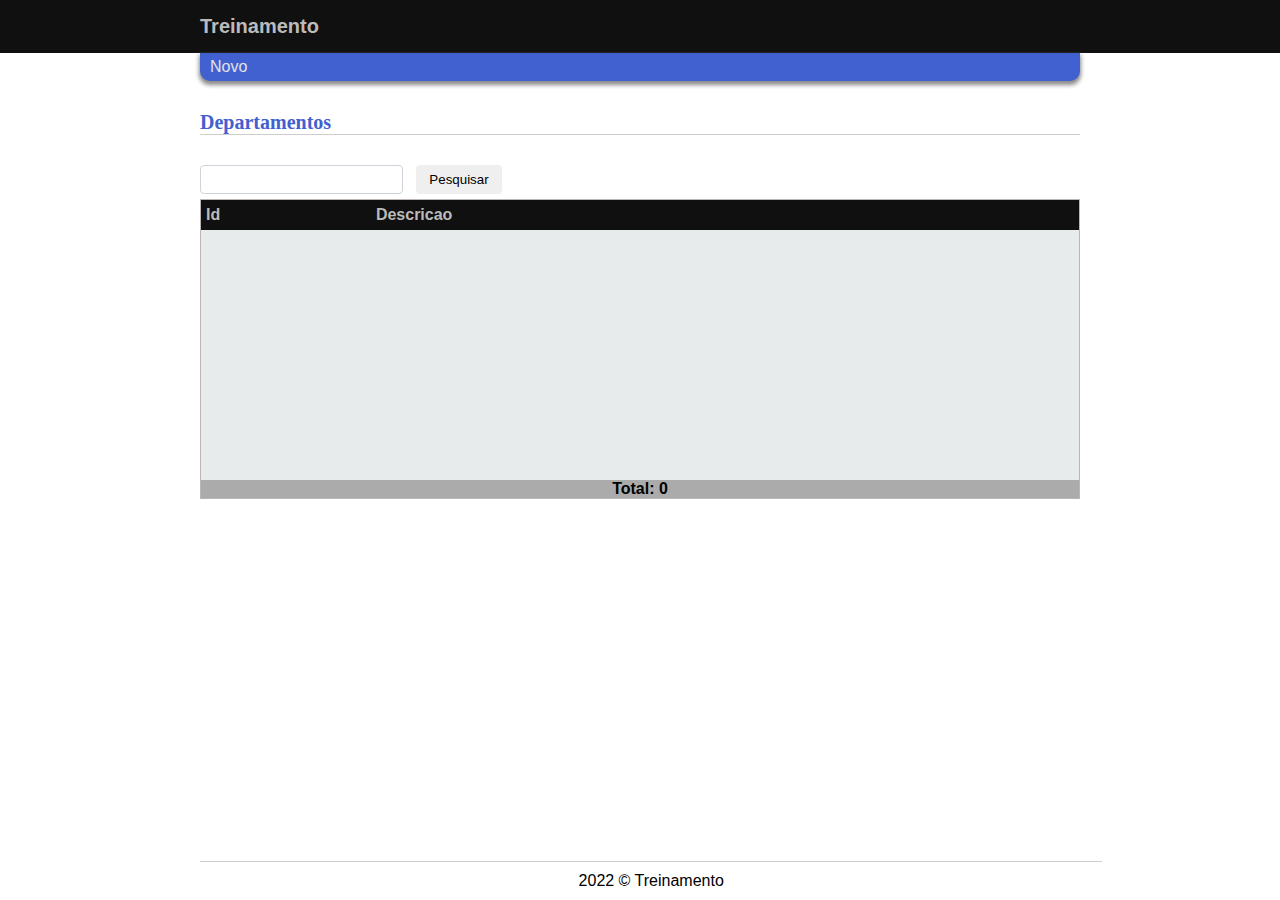
==== paginas/departamento/index.html @ 0c4c9a23 "treinamento modelo" ====
<!DOCTYPE html>
<html lang="pt-br">
<head>
    <meta charset="UTF-8">
    <meta name="viewport" content="width=device-width, initial-scale=1.0">
    <meta http-equiv="X-UA-Compatible" content="ie=edge">
    <title>client-side - departamento</title>
    <link rel="stylesheet" href="../../libs/css/site.css" >
    <link rel="stylesheet" href="../../libs/css/painel.css" >
</head>
<body>
    <div class="container">
        <header>
            <a href="../../index.html" name="home">Treinamento</a>
        </header>
        <section class="painel paginas-departamento-index">
            <nav>
                <a href="editar.html?id=0">Novo</a>
            </nav>

            <div class="titulo-principal">Departamentos</div>

            <div class="linha">
                <div class="coluna">
                    <input type="text" name="filtro">
                    &nbsp;
                    <button name="pesquisar">Pesquisar</button>
                </div>
            </div>

            <div class="linha">
                <table name="grid">
                    <thead>
                        <tr>
                            <th>Id</th>
                            <th>Descricao</th>
                        </tr>
                    </thead>
                    <tbody>
                    </tbody>
                    <tfoot>
                        <tr>
                            <th colspan="2">Total:&nbsp;<span>0</span></th>
                        </tr>
                    </tfoot>
                </table>
            </div>

        </section>
        <footer>
            2022 &copy; Treinamento
        </footer>
    </div>

    <script src="../../libs/js/app.paginas.departamento.index.js"></script>
    <script src="../../libs/js/bd.js"></script>
    <script>
        new app.paginas.departamento.index(document.querySelector(".paginas-departamento-index"));
    </script>
</body>
</html>
---- libs/css/site.css ----
* {
    margin: 0;
    padding: 0;
    font-family:'Segoe UI', Tahoma, Geneva, Verdana, sans-serif 
}

html, body {
    height: 100%;
}

header {
    background-color: #101010;
    font-weight: bold;
    padding: 15px 200px 15px 200px;
    margin: 0 -200px 0 -200px;
}

header > a {
    color: #bbbbbb;
    cursor: pointer;
    text-decoration: none;
    font-size: 20px;
}

header > a:hover {
    color: #ffffff;
}

.container {
    margin: 0 200px 0 200px;
    height: 100%;
}
    
footer {
    position: absolute;
    bottom: 0;
    width: 70.5%;
    padding: 10px 0 10px;
    border-top: 1px solid #d0cdcd;
    text-align: center;
}

input, select {
    padding: .375rem .75rem;
    color: #495057;
    background-color: #fff;
    border: 1px solid #ced4da;
    border-radius: .25rem;
}

input.width300 {
    width: 300px;
}

select.width300 {
    width: 326px;
}

button {
    border: 1px solid transparent;
    padding: .375rem .75rem;
    border-radius: .25rem;    
}

button:hover {
    cursor: pointer;
    background-color: #ced4da;
}
---- libs/css/painel.css ----
.painel {
    height: 60%;
}

.painel nav {
    background-color: #4261d0;;
    border-radius: 0 0 10px 10px;
    padding: 5px 10px 5px 10px;
    box-shadow: 0px 3px 4px 1px #8c8a8a;
    margin-bottom: 30px;
}

.painel nav a {
    text-decoration: none;
    color: #e4e4e4;
    margin-right: 5px;
}

.painel nav a:hover {
    cursor: pointer;
    font-weight: bold;
    color: #FFFFFF;
}

.painel .titulo-principal {
    font-size: 20px;
    font-weight: bold;
    color: #4261d0;;
    font-family: Segoe UI;
    border-bottom: 1px solid #cecccc;
    border-width: 1px;
    margin-bottom: 30px;
}

.painel .linha {
    display: flex;
    flex-direction: row;
    width: 100%;
    margin-top: 5px;    
}

.painel .linha div {
    margin-right: 10px;
}

.painel .linha .coluna {
    width: 100%;
}

.painel .linha .coluna10 {
    width: 10%;
}

.painel .linha .coluna20 {
    width: 20%;
}

.painel .linha .coluna30 {
    width: 30%;
}

.painel .linha .coluna40 {
    width: 40%;
}

.painel .linha .coluna50 {
    width: 50%;
}

.painel .linha .coluna60 {
    width: 60%;
}

.painel .linha .coluna70 {
    width: 70%;
}

.painel .linha .coluna80 {
    width: 80%;
}

.painel .linha .coluna90 {
    width: 90%;
}

.painel .linha .texto-alinhado-centro {
    text-align: center;
}

.painel .linha .texto-alinhado-direita {
    text-align: right;
}

.painel .linha .texto-alinhado-esquerda {
    text-align: left;
}

.painel [name="grid"] {
    border-collapse: collapse;
    border: 1px solid #bbb5b5;
    width: 100%;
    height: 300px;
}

.painel [name="grid"] thead {
    background-color: #101010;
    color: #bbbbbb;
    text-align: left;
}

.painel [name="grid"] thead > tr {
    height: 30px;
}

.painel [name="grid"] thead th {
    padding-left: 5px;
}

.painel [name="grid"] tbody {
    background-color: #e8ebec;
    text-align: left;
    padding-left: 5px;
}

.painel [name="grid"] tbody .item {
    height: 20px;
}

.painel [name="grid"] tbody .item:hover {
    cursor: pointer;
    background-color: #b8bad0;
}

.painel [name="grid"] tbody td {
    padding-left: 5px;
}

.painel [name="grid"] tfoot {
    background-color: #ababab;
}

.painel [name="grid"] tfoot tr th {
    text-align: center;    
}
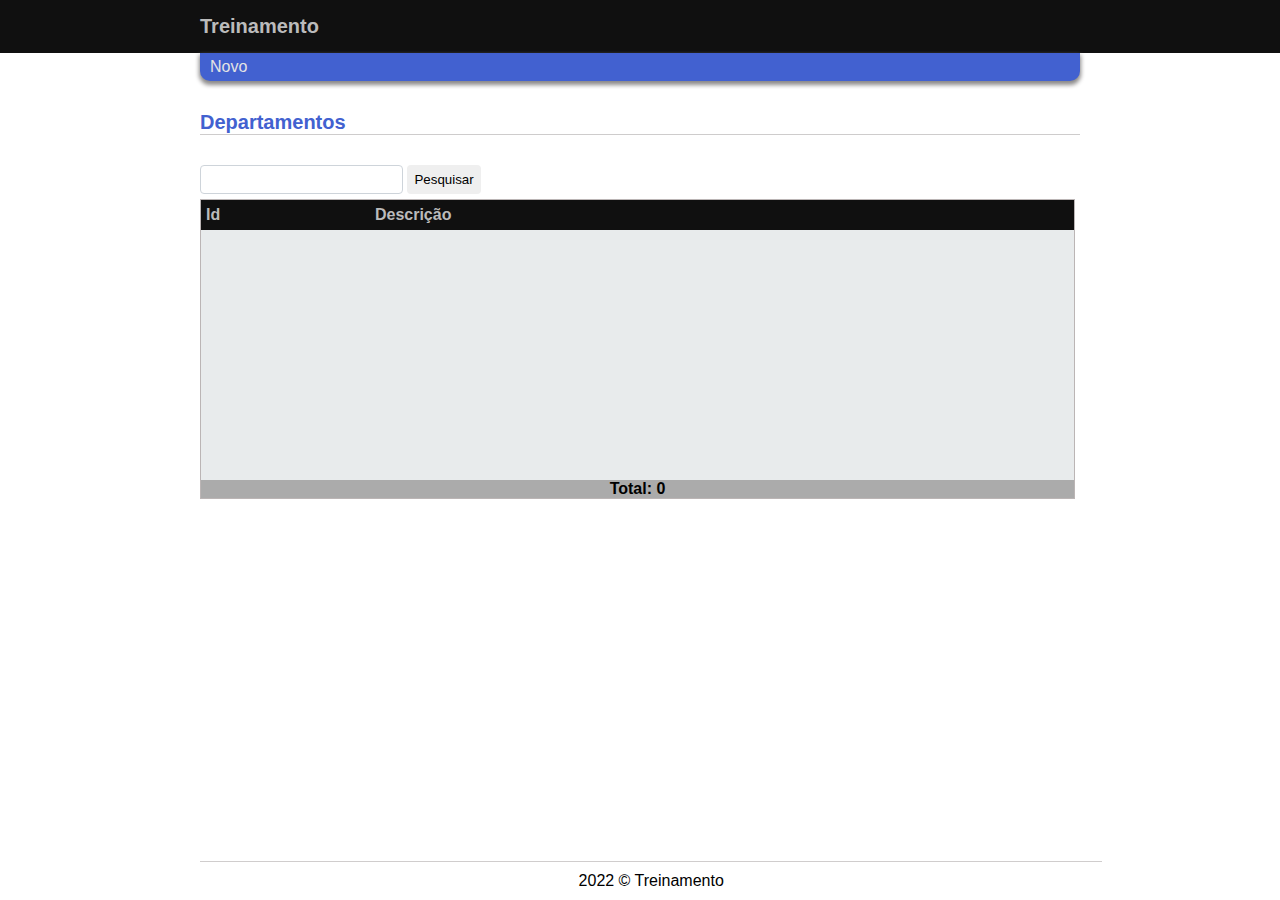
==== commit 5acd34e8: "atualização" ====
--- a/paginas/departamento/index.html
+++ b/paginas/departamento/index.html
@@ -1,49 +1,61 @@
 <!DOCTYPE html>
-<html lang="pt-br">
+<html>    
 <head>
-    <meta charset="UTF-8">
-    <meta name="viewport" content="width=device-width, initial-scale=1.0">
-    <meta http-equiv="X-UA-Compatible" content="ie=edge">
-    <title>client-side - departamento</title>
-    <link rel="stylesheet" href="../../libs/css/site.css" >
-    <link rel="stylesheet" href="../../libs/css/painel.css" >
-</head>
-<body>
+    <meta charset="UTF-8" >
+    <title>client-side - departamento</title> 
+    <link rel="stylesheet" href="../../libs/css/site.css">
+    <link rel="stylesheet" href="../../libs/css/painel.css">   
+    <script src="../../libs/js/bd.js"></script>
+    <script src="../../libs/js/jquery-1.7.2.min.js"></script>
+</head>    
+<body>    
     <div class="container">
         <header>
             <a href="../../index.html" name="home">Treinamento</a>
         </header>
         <section class="painel paginas-departamento-index">
+           
             <nav>
-                <a href="editar.html?id=0">Novo</a>
+                <a href="editar.html">Novo</a>
             </nav>
 
-            <div class="titulo-principal">Departamentos</div>
+            <div class="titulo-principal">
+                Departamentos
+            </div>
 
             <div class="linha">
                 <div class="coluna">
-                    <input type="text" name="filtro">
-                    &nbsp;
+                    <input type="text" name="filtro"> 
                     <button name="pesquisar">Pesquisar</button>
                 </div>
             </div>
 
             <div class="linha">
-                <table name="grid">
-                    <thead>
-                        <tr>
-                            <th>Id</th>
-                            <th>Descricao</th>
-                        </tr>
-                    </thead>
-                    <tbody>
-                    </tbody>
-                    <tfoot>
-                        <tr>
-                            <th colspan="2">Total:&nbsp;<span>0</span></th>
-                        </tr>
-                    </tfoot>
-                </table>
+                <div class="coluna">
+
+                    <table name="grid">
+                        <thead>
+                            <tr>
+                                <th>Id</th>
+                                <th>Descrição</th>
+                            </tr>
+                        </thead>
+                        <tbody> 
+                            <tr>
+                                <td></td>
+                                <td></td>
+                            </tr>                                                 
+                        </tbody>
+                        <tfoot>
+                            <tr>
+                                <th colspan="2">
+                                    Total:&nbsp;<span>0</span>
+                                </th>
+                            </tr>
+                        </tfoot>
+                    </table>
+
+                </div>
             </div>
 
         </section>
@@ -52,10 +64,10 @@
         </footer>
     </div>
 
-    <script src="../../libs/js/app.paginas.departamento.index.js"></script>
-    <script src="../../libs/js/bd.js"></script>
-    <script>
+    <script src="../../libs/js/app.paginas.departamento.index.js" ></script>    
+    <script>        
         new app.paginas.departamento.index(document.querySelector(".paginas-departamento-index"));
     </script>
+
 </body>
 </html>--- a/libs/css/site.css
+++ b/libs/css/site.css
@@ -1,16 +1,21 @@
 * {
-    margin: 0;
-    padding: 0;
-    font-family:'Segoe UI', Tahoma, Geneva, Verdana, sans-serif 
+    margin: 0px;
+    padding: 0px;
+    font-family: 'Segoe UI', Tahoma, Geneva, Verdana, sans-serif;
 }
 
 html, body {
     height: 100%;
 }
 
+.container {
+    margin: 0 200px 0 200px;
+    height: 100%;
+}
+
 header {
     background-color: #101010;
-    font-weight: bold;
+    font-weight: bold;    
     padding: 15px 200px 15px 200px;
     margin: 0 -200px 0 -200px;
 }
@@ -23,14 +28,9 @@
 }
 
 header > a:hover {
-    color: #ffffff;
+    color: #ffffff;   
 }
 
-.container {
-    margin: 0 200px 0 200px;
-    height: 100%;
-}
-    
 footer {
     position: absolute;
     bottom: 0;
@@ -43,23 +43,23 @@
 input, select {
     padding: .375rem .75rem;
     color: #495057;
-    background-color: #fff;
+    background-color: #ffffff;
     border: 1px solid #ced4da;
     border-radius: .25rem;
 }
 
-input.width300 {
+input.tamanho300 {
     width: 300px;
 }
 
-select.width300 {
-    width: 326px;
+select.tamanho300 {
+    width: 325px;
 }
 
 button {
     border: 1px solid transparent;
-    padding: .375rem .75rem;
-    border-radius: .25rem;    
+    padding: .375rem .375rem;
+    border-radius: .25rem;
 }
 
 button:hover {
--- a/libs/css/painel.css
+++ b/libs/css/painel.css
@@ -3,7 +3,7 @@
 }
 
 .painel nav {
-    background-color: #4261d0;;
+    background-color: #4261d0;
     border-radius: 0 0 10px 10px;
     padding: 5px 10px 5px 10px;
     box-shadow: 0px 3px 4px 1px #8c8a8a;
@@ -12,23 +12,20 @@
 
 .painel nav a {
     text-decoration: none;
-    color: #e4e4e4;
-    margin-right: 5px;
+    color: #e4e4e4    
 }
 
-.painel nav a:hover {
+.painel nav a:hover{
     cursor: pointer;
     font-weight: bold;
-    color: #FFFFFF;
+    color: #ffffff
 }
 
 .painel .titulo-principal {
     font-size: 20px;
     font-weight: bold;
-    color: #4261d0;;
-    font-family: Segoe UI;
+    color: #4261d0;
     border-bottom: 1px solid #cecccc;
-    border-width: 1px;
     margin-bottom: 30px;
 }
 
@@ -36,11 +33,11 @@
     display: flex;
     flex-direction: row;
     width: 100%;
-    margin-top: 5px;    
+    margin-top: 5px;
 }
 
 .painel .linha div {
-    margin-right: 10px;
+    margin-right: 5px;
 }
 
 .painel .linha .coluna {
@@ -63,26 +60,6 @@
     width: 40%;
 }
 
-.painel .linha .coluna50 {
-    width: 50%;
-}
-
-.painel .linha .coluna60 {
-    width: 60%;
-}
-
-.painel .linha .coluna70 {
-    width: 70%;
-}
-
-.painel .linha .coluna80 {
-    width: 80%;
-}
-
-.painel .linha .coluna90 {
-    width: 90%;
-}
-
 .painel .linha .texto-alinhado-centro {
     text-align: center;
 }
@@ -95,50 +72,50 @@
     text-align: left;
 }
 
-.painel [name="grid"] {
+.painel table[name="grid"] {
     border-collapse: collapse;
     border: 1px solid #bbb5b5;
     width: 100%;
     height: 300px;
 }
 
-.painel [name="grid"] thead {
+.painel table[name="grid"] thead {
     background-color: #101010;
     color: #bbbbbb;
     text-align: left;
 }
 
-.painel [name="grid"] thead > tr {
+.painel table[name="grid"] thead tr {
     height: 30px;
 }
 
-.painel [name="grid"] thead th {
+.painel table[name="grid"] thead th {
     padding-left: 5px;
 }
 
-.painel [name="grid"] tbody {
+.painel table[name="grid"] tbody {
     background-color: #e8ebec;
     text-align: left;
     padding-left: 5px;
 }
 
-.painel [name="grid"] tbody .item {
+.painel table[name="grid"] tbody td {
+    padding-left: 5px;
+}
+
+.painel table[name="grid"] tbody .item {
     height: 20px;
 }
 
-.painel [name="grid"] tbody .item:hover {
+.painel table[name="grid"] tbody .item:hover {
     cursor: pointer;
-    background-color: #b8bad0;
+    background-color: #b8bab0;
 }
 
-.painel [name="grid"] tbody td {
-    padding-left: 5px;
-}
-
-.painel [name="grid"] tfoot {
+.painel table[name="grid"] tfoot {
     background-color: #ababab;
 }
 
-.painel [name="grid"] tfoot tr th {
-    text-align: center;    
-}+.painel table[name="grid"] tfoot tr th {
+    text-align: center;
+}
